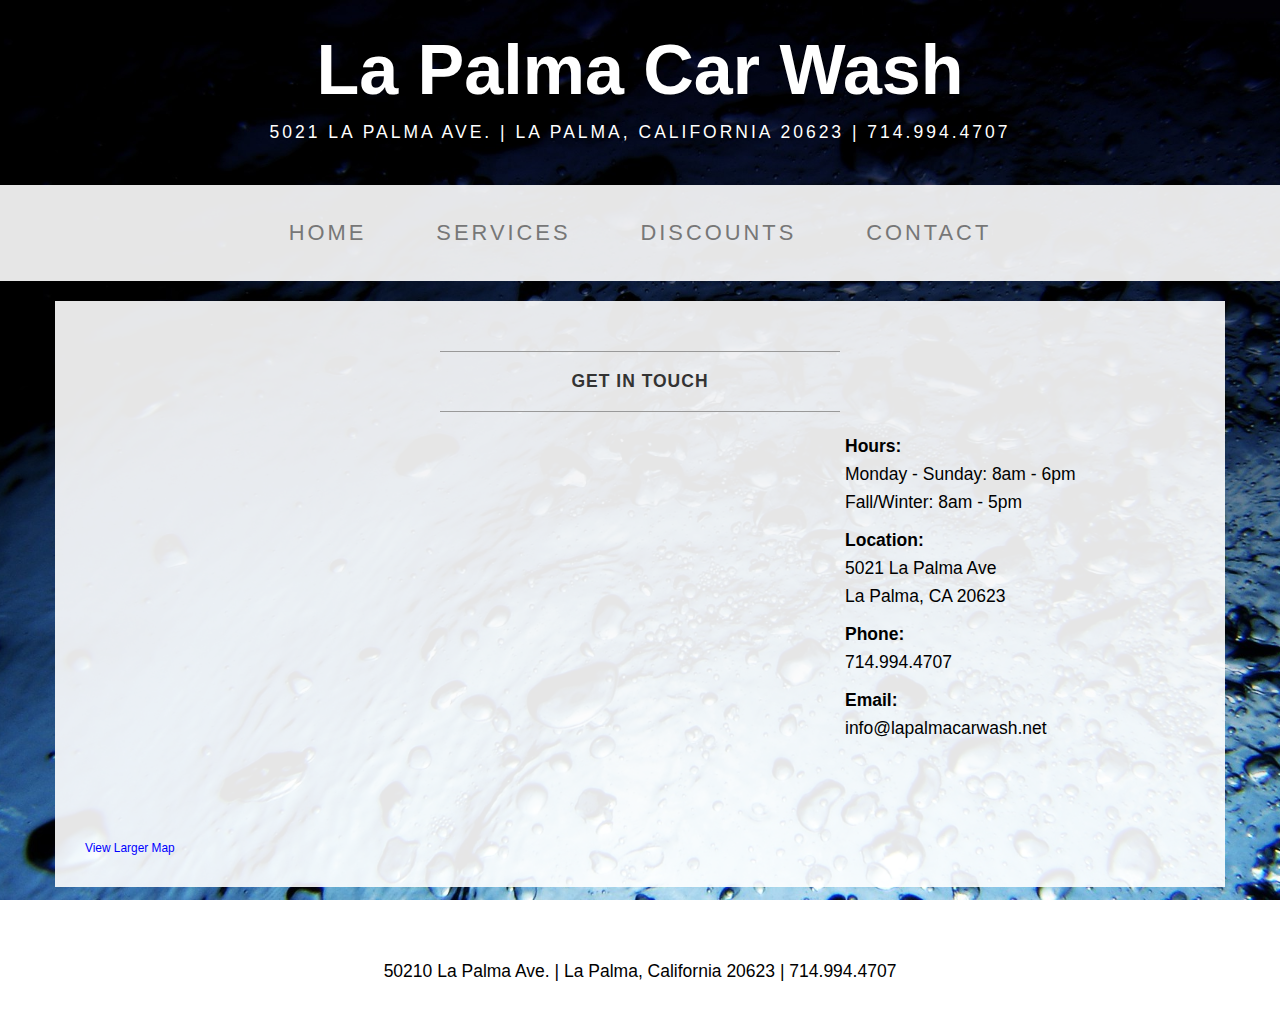
==== contact.html @ 7ba73e03 "initial commit" ====
<!DOCTYPE html>
<html lang="en">
  <head>
    <meta charset="utf-8">
    <meta name="viewport" content="width=device-width, initial-scale=1.0">
    <meta name="description" content="A crown car wash, where quality is king. Serving La Palma and surrounding cities for over 35 years.">
    <meta name="author" content="Molly Kirk">
    <title>Contact - La Palma Car Wash & Auto Detail</title>
    <link href="css/bootstrap.css" rel="stylesheet">
    <link href="css/business-casual.css" rel="stylesheet">
  </head>

  <body>
  
    <div class="brand">La Palma Car Wash</div>
    <div class="address-bar">5021 La Palma Ave. | La Palma, California 20623 | 714.994.4707</div>

    <nav class="navbar navbar-default" role="navigation">
      <div class="container">
        <div class="navbar-header">
          <button type="button" class="navbar-toggle" data-toggle="collapse" data-target=".navbar-ex1-collapse">
            <span class="sr-only">Toggle navigation</span>
            <span class="icon-bar"></span>
            <span class="icon-bar"></span>
            <span class="icon-bar"></span>
          </button>
          <a class="navbar-brand" href="index.html">La Palma Car Wash</a>
        </div>

        <div class="collapse navbar-collapse navbar-ex1-collapse">
          <ul class="nav navbar-nav">
            <li><a href="index.html">Home</a></li>
            <li><a href="services.html">Services</a></li>
            <li><a href="discounts.html">Discounts</a></li>
            <li><a href="contact.html">Contact</a></li>
          </ul>
        </div>
      </div>
    </nav>

    <div class="container">

      <div class="row">
        <div class="box">
          <div class="col-lg-12">
            <hr>
            <h2 class="intro-text text-center"><strong>Get in Touch</strong></h2>
            <hr>
          </div>
          <div class="col-md-8">
            <iframe width="100%" height="400" frameborder="0" scrolling="no" marginheight="0" marginwidth="0" src="https://maps.google.com.sg/maps?f=q&amp;source=s_q&amp;hl=en&amp;geocode=&amp;q=5021+La+Palma+Avenue,+La+Palma,+CA,+United+States&amp;aq=0&amp;oq=5021+la+palma+ave&amp;sll=1.278968,103.851237&amp;sspn=0.006489,0.009527&amp;ie=UTF8&amp;hq=&amp;hnear=5021+La+Palma+Ave,+La+Palma,+California+90623,+United+States&amp;t=m&amp;z=14&amp;ll=33.846617,-118.045751&amp;output=embed&amp;iwloc=near"></iframe><br /><small><a href="https://maps.google.com.sg/maps?f=q&amp;source=embed&amp;hl=en&amp;geocode=&amp;q=5021+La+Palma+Avenue,+La+Palma,+CA,+United+States&amp;aq=0&amp;oq=5021+la+palma+ave&amp;sll=1.278968,103.851237&amp;sspn=0.006489,0.009527&amp;ie=UTF8&amp;hq=&amp;hnear=5021+La+Palma+Ave,+La+Palma,+California+90623,+United+States&amp;t=m&amp;z=14&amp;ll=33.846617,-118.045751" style="color:#0000FF;text-align:left">View Larger Map</a></small>
		  </div>
		  <div class="col-md-4">
			<p><strong>Hours:<br></strong> Monday - Sunday: 8am - 6pm<br>Fall/Winter: 8am - 5pm</p>
			<p><strong>Location:<br></strong>5021 La Palma Ave<br>La Palma, CA 20623</p>
			<p><strong>Phone:<br></strong>714.994.4707</p>
            <p><strong>Email:<br></strong>info@lapalmacarwash.net</p>
          </div>
          <div class="clearfix"></div>
        </div>
      </div>

    </div>
    
    <footer>
      <div class="container">
        <div class="row">
          <div class="col-lg-12 text-center">
            <p>50210 La Palma Ave. | La Palma, California 20623 | 714.994.4707</p>
          </div>
        </div>
      </div>
    </footer>

    <script src="js/jquery-1.10.2.js"></script>
    <script src="js/bootstrap.js"></script>

  </body>
</html>
---- css/business-casual.css ----
body {
  background: url(../img/bg.jpg) no-repeat center center fixed; 
  -webkit-background-size: cover;
  -moz-background-size: cover;
  -o-background-size: cover;
  background-size: cover;
}

h1, h2, h3, h4, h5, h6 {
  text-transform: uppercase;
  letter-spacing: 3px;
  font-weight: 400;
}

a, a:active, a:hover, a:focus { 
  outline: none;
  text-decoration: none;
}

p, li{
  font-size: 1.25em;
  line-height: 1.6;
  color: #000;
}

ul
{
    list-style-type: none;
}

hr {
  border-color: #999999;
  max-width: 400px;
}

.brand,
.address-bar {
  display: none;
}


.navbar-brand {
  text-transform: uppercase;
  letter-spacing: 2px;
  font-weight: 900;
}

.navbar-nav {
  text-transform: uppercase;
  letter-spacing: 3px;
  font-weight: 400;
}

.img-full {
  min-width: 100%;
}

.brand-name {
  font-weight: 700;
  font-size: 1.5em;
  text-transform: capitalize;
  letter-spacing: normal;
}

.tagline-divider {
  margin: 15px auto 3px;
  border-color: #999999;
  max-width: 250px;
}

.box {
  background: #fff;
  background: rgba(255,255,255,0.9);
  margin-bottom: 20px;
  padding: 30px 15px;
}

.intro-text {
  text-transform: uppercase;
  letter-spacing: 1px;
  font-size: 1.25em;
  font-weight: 400;
}

.img-border {
  float: none;
  margin: 0 auto 0;
  border: #999999 solid 1px;
}

.img-left {
  float: none;
  margin: 0 auto 0;
}

.disclaimer-container {
margin-top:20px;
}

footer {
  background: #fff;
  background: rgba(255,255,255,0.9);
}

footer p {
  margin: 0;
  padding: 50px 0;
}

.image { 
   position: relative; 
   width: 100%; /* for IE 6 */
}

.overlay { 
   position: absolute; 
   top: 25px; 
   right: 25px;
   width: 100%;
   text-align:right;
   color: #eeeeee
}   
 
.disclaimer  {
   float:right;
}

.services {
   padding-right: 10%;
   padding-left: 10%;
}

@media screen and (min-width:768px) and (max-width:990px) {

.navbar-nav {
  letter-spacing: 0px;
}

}

@media screen and (min-width:990px) and (max-width:1200px) {

.overlaytext {
  font-size: 1.5em;
}  

}

@media screen and (min-width:600px) and (max-width:990px) {

.overlay { 
  top: 5px; 
  right: 5px;
}

.overlaytext {
  font-size: 1em;
}  

}

@media screen and (max-width: 700px) {
  
.overlay {
  display:none;
}

}

@media screen and (min-width: 768px) {

.brand {
  display: inherit;
  font-weight: 700;
  font-size: 5em;
  line-height: normal;
  text-align: center;
  margin: 0;
  padding: 30px 0 10px;
  color: #fff;
  text-shadow: 1px 1px 2px rgba(0, 0, 0, 0.5);
}

.top-divider {
  margin-top: 0;
}

.img-left {
  float: left;
  margin-right: 25px;
}

.address-bar {
  display: inherit;
  text-align: center;
  margin: 0;
  padding: 0 0 40px;
  font-size: 1.25em;
  text-transform: uppercase;
  letter-spacing: 3px;
  font-weight: 400;
  color: #fff;
  text-shadow: 1px 1px 2px rgba(0, 0, 0, 0.5);
}

.navbar {
  border-radius: 0;
}

.navbar-header {
  display: none;
}

.navbar {
  min-height: 0;
}

.navbar-default {
  background: #fff;
  background: rgba(255,255,255,0.9);
  border: none;
}

.nav>li>a {
  padding: 35px;
}

.navbar-nav>li>a {
  line-height: normal;
}

.navbar-nav {
  float: none;
  margin: 0 auto;
  display: table;
  table-layout: fixed;
  font-size: 1.25em;
}
 
}
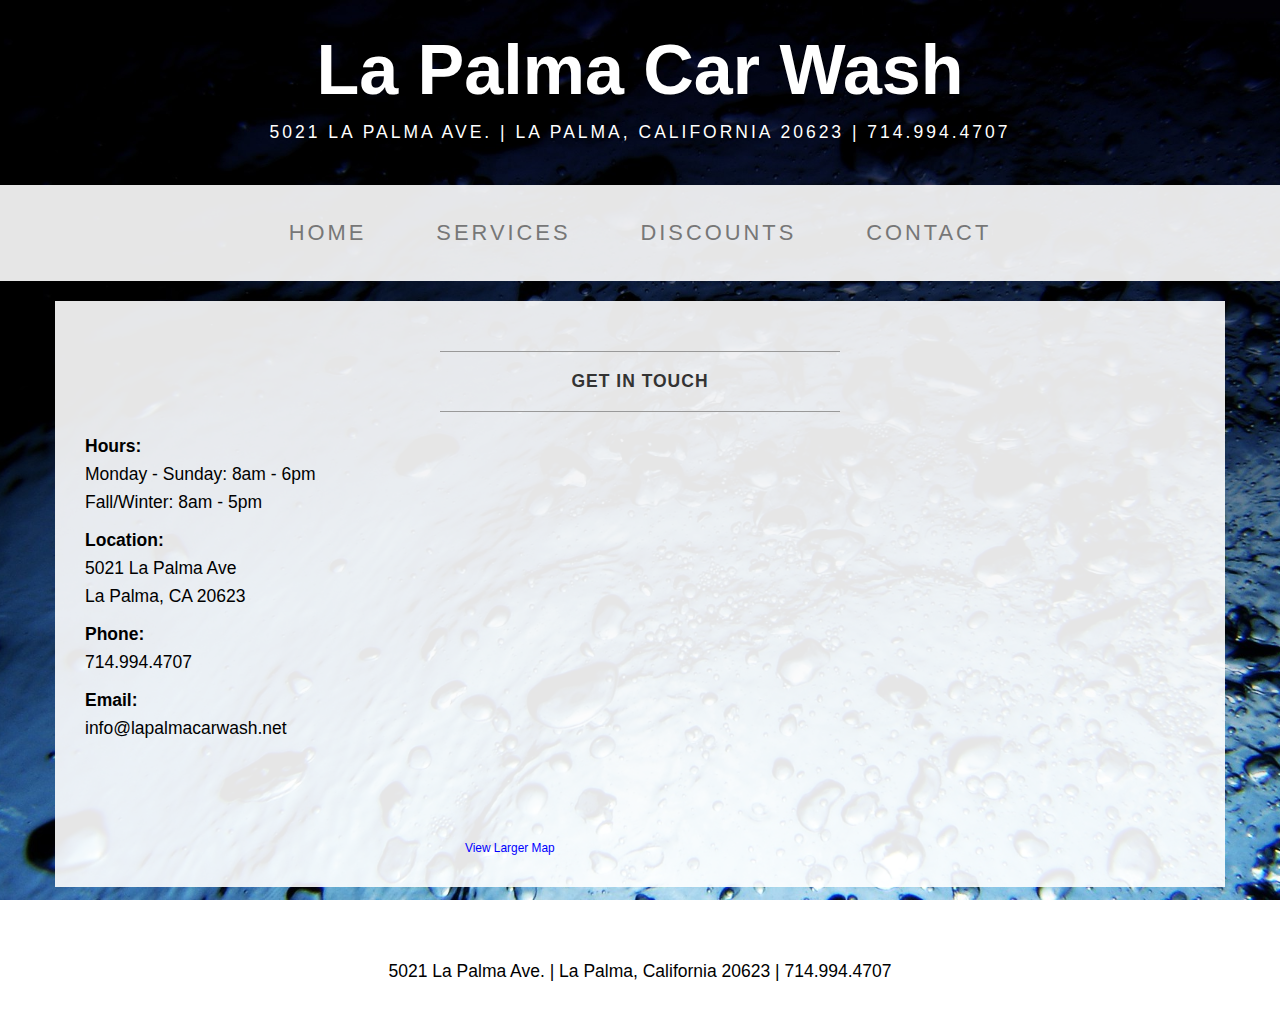
==== commit d9253f4e: "post cross platform testing" ====
--- a/contact.html
+++ b/contact.html
@@ -47,14 +47,14 @@
             <h2 class="intro-text text-center"><strong>Get in Touch</strong></h2>
             <hr>
           </div>
+          <div class="col-md-4">
+            <p><strong>Hours:<br></strong> Monday - Sunday: 8am - 6pm<br>Fall/Winter: 8am - 5pm</p>
+            <p><strong>Location:<br></strong>5021 La Palma Ave<br>La Palma, CA 20623</p>
+            <p><strong>Phone:<br></strong>714.994.4707</p>
+            <p><strong>Email:<br></strong>info@lapalmacarwash.net<br><br></p>
+          </div>
           <div class="col-md-8">
             <iframe width="100%" height="400" frameborder="0" scrolling="no" marginheight="0" marginwidth="0" src="https://maps.google.com.sg/maps?f=q&amp;source=s_q&amp;hl=en&amp;geocode=&amp;q=5021+La+Palma+Avenue,+La+Palma,+CA,+United+States&amp;aq=0&amp;oq=5021+la+palma+ave&amp;sll=1.278968,103.851237&amp;sspn=0.006489,0.009527&amp;ie=UTF8&amp;hq=&amp;hnear=5021+La+Palma+Ave,+La+Palma,+California+90623,+United+States&amp;t=m&amp;z=14&amp;ll=33.846617,-118.045751&amp;output=embed&amp;iwloc=near"></iframe><br /><small><a href="https://maps.google.com.sg/maps?f=q&amp;source=embed&amp;hl=en&amp;geocode=&amp;q=5021+La+Palma+Avenue,+La+Palma,+CA,+United+States&amp;aq=0&amp;oq=5021+la+palma+ave&amp;sll=1.278968,103.851237&amp;sspn=0.006489,0.009527&amp;ie=UTF8&amp;hq=&amp;hnear=5021+La+Palma+Ave,+La+Palma,+California+90623,+United+States&amp;t=m&amp;z=14&amp;ll=33.846617,-118.045751" style="color:#0000FF;text-align:left">View Larger Map</a></small>
-		  </div>
-		  <div class="col-md-4">
-			<p><strong>Hours:<br></strong> Monday - Sunday: 8am - 6pm<br>Fall/Winter: 8am - 5pm</p>
-			<p><strong>Location:<br></strong>5021 La Palma Ave<br>La Palma, CA 20623</p>
-			<p><strong>Phone:<br></strong>714.994.4707</p>
-            <p><strong>Email:<br></strong>info@lapalmacarwash.net</p>
           </div>
           <div class="clearfix"></div>
         </div>
@@ -66,7 +66,7 @@
       <div class="container">
         <div class="row">
           <div class="col-lg-12 text-center">
-            <p>50210 La Palma Ave. | La Palma, California 20623 | 714.994.4707</p>
+            <p>5021 La Palma Ave. | La Palma, California 20623 | 714.994.4707</p>
           </div>
         </div>
       </div>
--- a/css/business-casual.css
+++ b/css/business-casual.css
@@ -23,9 +23,9 @@
   color: #000;
 }
 
-ul
-{
+ul{
     list-style-type: none;
+    padding: 0;
 }
 
 hr {
@@ -130,7 +130,7 @@
    padding-left: 10%;
 }
 
-@media screen and (min-width:768px) and (max-width:990px) {
+@media screen and (min-width:768px) and (max-width:991px) {
 
 .navbar-nav {
   letter-spacing: 0px;
@@ -146,7 +146,7 @@
 
 }
 
-@media screen and (min-width:600px) and (max-width:990px) {
+@media screen and (min-width:768px) and (max-width:991px) {
 
 .overlay { 
   top: 5px; 
@@ -159,10 +159,23 @@
 
 }
 
-@media screen and (max-width: 700px) {
-  
+@media screen and (max-width: 768px) {
+
+.brand-name {
+  font-size: 1.3em;
+}
+
+.tagline {
+  font-size: .8em;
+ } 
+
 .overlay {
   display:none;
+}
+
+.services {
+   padding-right: 0%;
+   padding-left: 0%;
 }
 
 }
